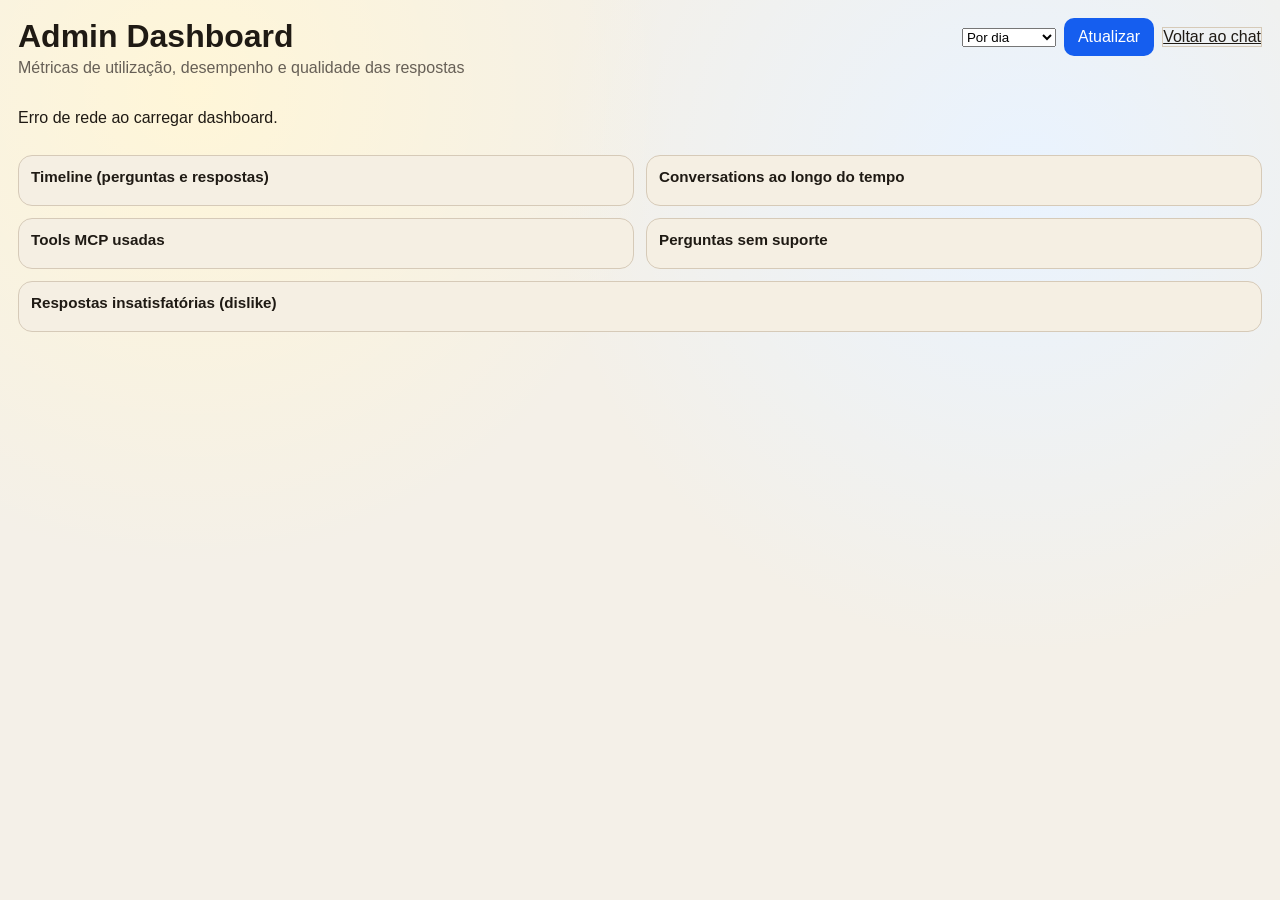
==== web/admin.html @ 22f1f29a "admin" ====
<!doctype html>
<html lang="pt">
  <head>
    <meta charset="UTF-8" />
    <meta name="viewport" content="width=device-width, initial-scale=1.0" />
    <title>Admin - SIGARRA Assistant</title>
    <link rel="stylesheet" href="/web/styles.css" />
  </head>
  <body>
    <div class="admin-shell">
      <header class="admin-header">
        <div>
          <h1>Admin Dashboard</h1>
          <p>Métricas de utilização, desempenho e qualidade das respostas</p>
        </div>
        <div class="admin-header-actions">
          <select id="granularity-select">
            <option value="day">Por dia</option>
            <option value="week">Por semana</option>
            <option value="month">Por mês</option>
          </select>
          <button id="refresh-admin">Atualizar</button>
          <a class="ghost-btn" href="/">Voltar ao chat</a>
        </div>
      </header>

      <main class="admin-content">
        <section class="admin-cards" id="admin-cards"></section>

        <section class="admin-grid">
          <article class="meta-card admin-panel">
            <h2>Timeline (perguntas e respostas)</h2>
            <div id="timeline-table"></div>
          </article>

          <article class="meta-card admin-panel">
            <h2>Conversations ao longo do tempo</h2>
            <div id="conversations-timeline-table"></div>
          </article>
        </section>

        <section class="admin-grid">
          <article class="meta-card admin-panel">
            <h2>Tools MCP usadas</h2>
            <div id="tools-table"></div>
          </article>

          <article class="meta-card admin-panel">
            <h2>Perguntas sem suporte</h2>
            <div id="unsupported-list"></div>
          </article>
        </section>

        <section class="meta-card admin-panel">
          <h2>Respostas insatisfatórias (dislike)</h2>
          <div id="disliked-list"></div>
        </section>
      </main>
    </div>

    <script src="/web/admin.js"></script>
  </body>
</html>
---- web/styles.css ----
:root {
  --bg: #f4f0e8;
  --panel: #efe6d4;
  --panel-2: #fffaf0;
  --ink: #1f1a14;
  --muted: #665f56;
  --accent: #155eef;
  --accent-2: #0b3fae;
  --user-msg: #d9ecff;
  --bot-msg: #fff;
  --border: #d6cab8;
}

* {
  box-sizing: border-box;
}

body {
  margin: 0;
  font-family: "IBM Plex Sans", "Segoe UI", sans-serif;
  color: var(--ink);
  background:
    radial-gradient(circle at 15% 10%, #fff6d8 0, transparent 35%),
    radial-gradient(circle at 80% 20%, #e9f3ff 0, transparent 38%),
    var(--bg);
  min-height: 100vh;
}

.app-shell {
  display: block;
  min-height: 100vh;
}

.sidebar {
  position: fixed;
  top: 0;
  left: 0;
  bottom: 0;
  width: 320px;
  border-right: 1px solid var(--border);
  background: linear-gradient(180deg, #f7eedf 0%, #efe3cf 100%);
  padding: 20px;
  display: flex;
  flex-direction: column;
  gap: 14px;
  overflow-y: auto;
}

.brand {
  display: flex;
  align-items: center;
  gap: 12px;
}

.brand-mark {
  width: 42px;
  height: 42px;
  border-radius: 10px;
  display: grid;
  place-items: center;
  font-weight: 700;
  color: #fff;
  background: linear-gradient(145deg, var(--accent), var(--accent-2));
}

.brand h1 {
  margin: 0;
  font-size: 1.08rem;
}

.brand p {
  margin: 2px 0 0;
  color: var(--muted);
  font-size: 0.88rem;
}

.meta-card {
  border: 1px solid var(--border);
  background: color-mix(in srgb, var(--panel) 65%, white);
  border-radius: 14px;
  padding: 12px;
}

.meta-card h2 {
  margin: 0 0 8px;
  font-size: 0.95rem;
}

.meta-card p {
  margin: 0 0 8px;
  color: var(--muted);
  font-size: 0.88rem;
  line-height: 1.35;
}

.conversations-card {
  display: flex;
  flex-direction: column;
}

.conversation-list {
  overflow-y: auto;
  display: flex;
  flex-direction: column;
  gap: 6px;
}

.conversation-row {
  display: grid;
  grid-template-columns: 1fr auto;
  gap: 6px;
  align-items: center;
}

.conversation-item {
  width: 100%;
  text-align: left;
  border: 1px solid var(--border);
  background: #fffef9;
  color: var(--ink);
  padding: 8px 10px;
  border-radius: 10px;
  font-size: 0.9rem;
}

.conversation-item.active {
  border-color: #9abcf4;
  background: #ecf4ff;
}

.conversation-rename-btn {
  border: 1px solid var(--border);
  background: #fffaf0;
  color: var(--ink);
  padding: 7px 10px;
  border-radius: 10px;
  font-size: 0.8rem;
}

.admin-link {
  text-decoration: none;
  text-align: center;
}

.login-form {
  display: grid;
  gap: 8px;
}

.error-message {
  color: #d32f2f;
  font-size: 0.85rem;
  margin: 4px 0 0;
  display: none;
}

input,
textarea,
button {
  font: inherit;
}

input,
textarea {
  width: 100%;
  border: 1px solid var(--border);
  border-radius: 10px;
  padding: 10px;
  background: #fffdf7;
}

button {
  border: 0;
  border-radius: 10px;
  background: var(--accent);
  color: #fff;
  cursor: pointer;
  padding: 10px 14px;
  transition: transform 0.15s ease, filter 0.2s ease;
}

button:hover {
  transform: translateY(-1px);
  filter: brightness(1.05);
}

button:disabled {
  opacity: 0.65;
  cursor: not-allowed;
  transform: none;
}

.ghost-btn {
  background: transparent;
  color: var(--ink);
  border: 1px solid var(--border);
}

.ghost-btn.small {
  padding: 7px 10px;
  font-size: 0.9rem;
}

.chat-area {
  display: flex;
  flex-direction: column;
  margin-left: 320px;
  height: 100vh;
  overflow: hidden;
}

.chat-header {
  border-bottom: 1px solid var(--border);
  background: color-mix(in srgb, var(--panel-2) 75%, white);
  padding: 18px 24px;
  flex-shrink: 0;
}

.chat-header h2 {
  margin: 0;
  font-size: 1.1rem;
}

.chat-header p {
  margin: 4px 0 0;
  color: var(--muted);
  font-size: 0.9rem;
}

.messages {
  padding: 26px;
  display: flex;
  flex-direction: column;
  gap: 12px;
  overflow-y: auto;
  flex: 1;
}

.msg-row {
  display: flex;
  animation: rise-in 0.22s ease;
}

.msg-row.user {
  justify-content: flex-end;
}

.msg-bubble {
  max-width: min(780px, 90%);
  background: var(--bot-msg);
  border: 1px solid var(--border);
  border-radius: 14px;
  padding: 11px 13px;
  white-space: pre-wrap;
  line-height: 1.45;
}

.msg-row.user .msg-bubble {
  background: var(--user-msg);
  border-color: #b6d6f6;
}

.source-link {
  display: inline-block;
  margin-top: 8px;
  color: var(--accent-2);
  text-decoration: none;
  font-weight: 600;
}

.msg-actions {
  margin-top: 8px;
}

.msg-feedback-btn {
  border: 1px solid var(--border);
  background: #fffaf0;
  color: var(--ink);
  border-radius: 8px;
  font-size: 0.78rem;
  padding: 5px 8px;
}

.msg-feedback-btn.active {
  background: #ffe6e6;
  border-color: #e6a7a7;
}

.source-link:hover {
  text-decoration: underline;
}

.composer {
  display: grid;
  grid-template-columns: 1fr auto;
  gap: 10px;
  align-items: end;
  padding: 24px 24px 32px 24px;
  border-top: 1px solid var(--border);
  background: color-mix(in srgb, var(--panel-2) 80%, white);
  flex-shrink: 0;
}

.composer textarea {
  resize: vertical;
  min-height: 56px;
  max-height: 180px;
}

@keyframes rise-in {
  from {
    opacity: 0;
    transform: translateY(6px);
  }
  to {
    opacity: 1;
    transform: translateY(0);
  }
}

.admin-shell {
  min-height: 100vh;
  padding: 18px;
}

.admin-header {
  display: flex;
  justify-content: space-between;
  align-items: flex-start;
  gap: 12px;
  margin-bottom: 16px;
}

.admin-header h1 {
  margin: 0;
}

.admin-header p {
  margin: 4px 0 0;
  color: var(--muted);
}

.admin-header-actions {
  display: flex;
  gap: 8px;
  align-items: center;
}

.admin-content {
  display: grid;
  gap: 12px;
}

.admin-cards {
  display: grid;
  grid-template-columns: repeat(auto-fit, minmax(150px, 1fr));
  gap: 10px;
}

.admin-card {
  border: 1px solid var(--border);
  border-radius: 12px;
  background: #fffef9;
  padding: 10px 12px;
}

.admin-card p {
  margin: 0;
  color: var(--muted);
  font-size: 0.84rem;
}

.admin-card h3 {
  margin: 6px 0 0;
  font-size: 1.12rem;
}

.admin-grid {
  display: grid;
  grid-template-columns: 1fr 1fr;
  gap: 12px;
}

.admin-panel {
  max-height: 420px;
  overflow: auto;
}

.admin-table {
  width: 100%;
  border-collapse: collapse;
}

.admin-table th,
.admin-table td {
  border-bottom: 1px solid var(--border);
  padding: 8px;
  text-align: left;
  font-size: 0.88rem;
}

.admin-log-item {
  border: 1px solid var(--border);
  border-radius: 10px;
  padding: 9px;
  background: #fffef9;
  margin-bottom: 8px;
}

.admin-log-item p {
  margin: 0 0 6px;
}

.muted {
  color: var(--muted);
  font-size: 0.82rem;
}

@media (max-width: 960px) {
  .sidebar {
    position: relative;
    width: 100%;
    border-right: 0;
    border-bottom: 1px solid var(--border);
    padding: 16px;
  }

  .chat-area {
    margin-left: 0;
    height: auto;
    min-height: calc(100vh - 400px);
  }

  .messages {
    padding: 14px;
  }

  .composer {
    padding: 20px 20px 28px 20px;
  }

  .admin-grid {
    grid-template-columns: 1fr;
  }

  .admin-header {
    flex-direction: column;
  }
}
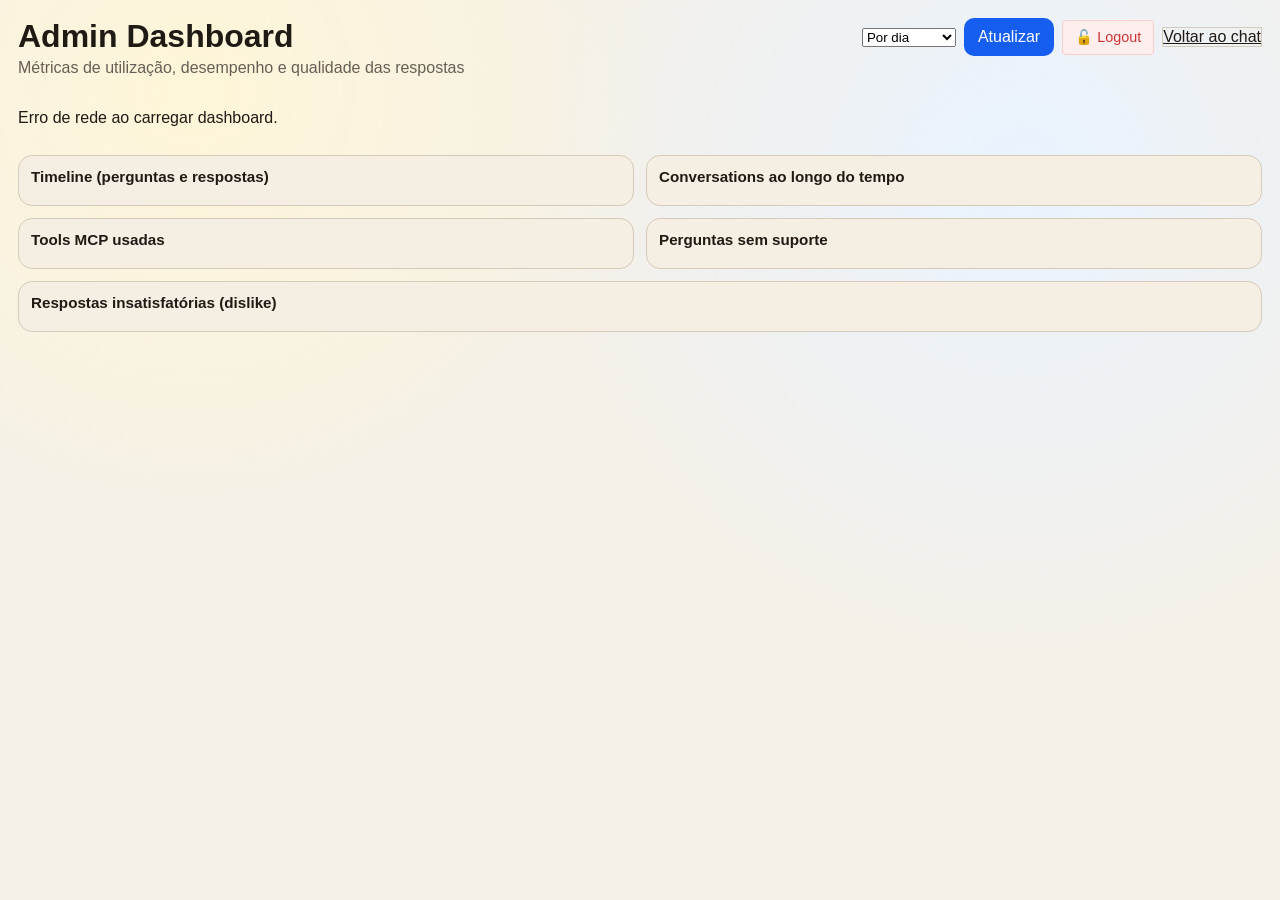
==== commit 3ce2e6fb: "password em admin" ====
--- a/web/admin.html
+++ b/web/admin.html
@@ -20,6 +20,7 @@
             <option value="month">Por mês</option>
           </select>
           <button id="refresh-admin">Atualizar</button>
+          <button id="logout-admin" class="logout-btn">🔓 Logout</button>
           <a class="ghost-btn" href="/">Voltar ao chat</a>
         </div>
       </header>
--- a/web/styles.css
+++ b/web/styles.css
@@ -201,6 +201,22 @@
   font-size: 0.9rem;
 }
 
+.logout-btn {
+  background: #fee;
+  color: #c33;
+  border: 1px solid #fcc;
+  padding: 8px 12px;
+  border-radius: 4px;
+  cursor: pointer;
+  font-size: 0.9rem;
+  transition: background 0.2s, color 0.2s;
+}
+
+.logout-btn:hover {
+  background: #fdd;
+  color: #b22;
+}
+
 .chat-area {
   display: flex;
   flex-direction: column;
